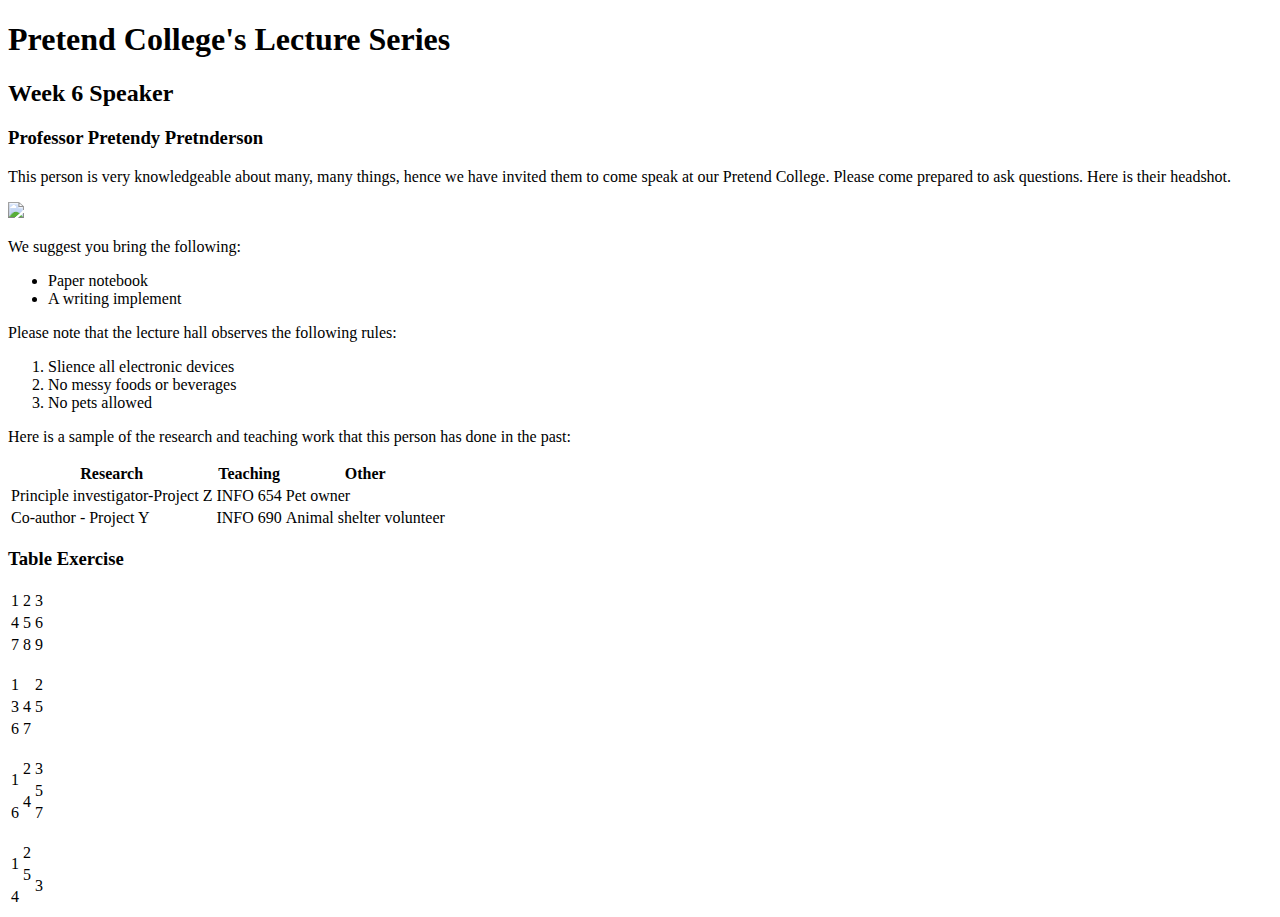
==== index.html @ 91c75aa8 "Add files via upload" ====
<!DOCTYPE html>
<html>
<head>
    <title>My website!</title>
    <meta charset="UTF-8">
</head>
  <body>
    <h1>Pretend College's Lecture Series</h1>
    <h2>Week 6 Speaker</h2>
      <h3>Professor Pretendy Pretnderson</h3>
      <p>This person is very knowledgeable about many, many things, hence we have invited them to come speak at our Pretend College. Please come prepared to ask questions. Here is their headshot.</p>
      <img src="headshot.jpg">      
<div>
      <p>We suggest you bring the following:
<ul>
    <li>Paper notebook</li>
    <li>A writing implement</li>
</ul>
    <p>Please note that the lecture hall observes the following rules:
<ol>
    <li>Slience all electronic devices</li>
    <li>No messy foods or beverages</li>
    <li>No pets allowed</li>
</ol>
    <p>Here is a sample of the research and teaching work that this person has done in the past:
    </p>
    <table>
    <tr>
    <th>Research</th>
    <th>Teaching</th>
    <th>Other</th>
    </tr>
        <tr>
        <td>Principle investigator-Project Z</td>
        <td>INFO 654</td>
        <td>Pet owner</td>
        </tr>
        <tr>
        <td>Co-author - Project Y</td>
        <td>INFO 690</td>
        <td>Animal shelter volunteer</td>
        </tr>
    </table>
<h3>Table Exercise</h3>
    <table>
    <tr>
        <td>1</td>
        <td>2</td>
        <td>3</td>
    </tr>
    <tr>
        <td>4</td>
        <td>5</td>
        <td>6</td>
    </tr>
    <tr>
        <td>7</td>
        <td>8</td>
        <td>9</td>
    </tr>
    </table>
<p>
    <table>
    <tr>
        <td colspan="2">1</td>
        <td>2</td>
    </tr> 
    <tr>
        <td>3</td>
        <td>4</td>
        <td>5</td>
    </tr>
    <tr>
        <td>6</td>
        <td colspan="2">7</td>
    </tr>
    </table>
<p>
   <table>
    <tr>
        <td rowspan="2">1</td>
        <td>2</td>
        <td colspan="2">3</td>
    </tr>
    <tr>
        <td rowspan="2">4</td>
        <td>5</td>
    </tr>
<tr>
    <td>6</td>
       <td colspan="3">7</td>
       </tr>
      </table>  
<p>
    <table>
    <tr>
        <td rowspan="2">1</td>
        <td colspan="3">2</td>
    </tr>
    <tr>
        <td>5</td>
        <td rowspan="2">3</td>
    </tr>
    <tr>
        <td>4</td>
    </tr> 
    </table>
      </div>
</body>
</html>
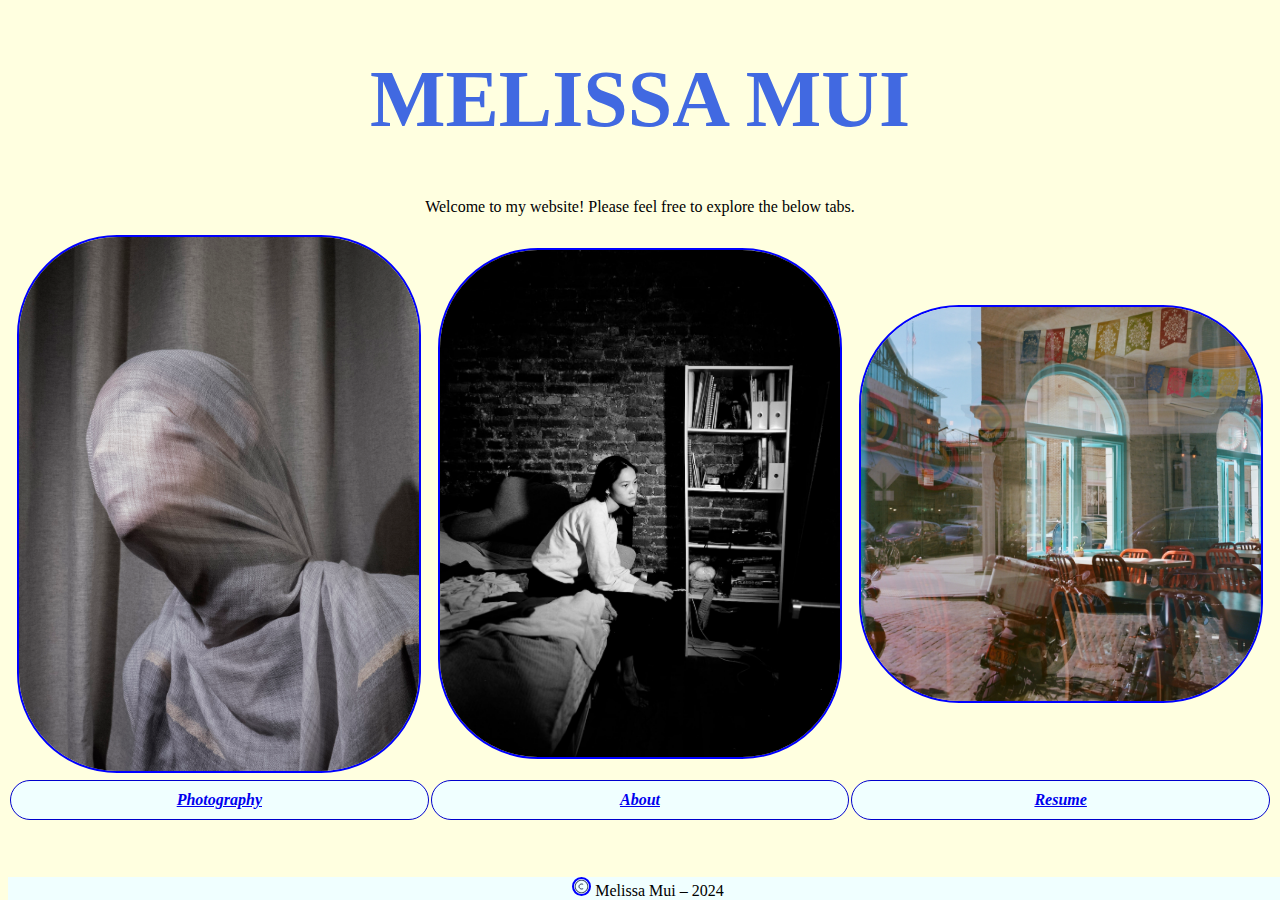
==== commit 3e20ff21: "Add files via upload" ====
--- a/index.html
+++ b/index.html
@@ -1,110 +1,27 @@
 <!DOCTYPE html>
 <html>
 <head>
-    <title>My website!</title>
+    <title>Melissa Mui – Home Page</title>
     <meta charset="UTF-8">
+    <link rel="stylesheet" type="text/css" href="homepage.css">
 </head>
   <body>
-    <h1>Pretend College's Lecture Series</h1>
-    <h2>Week 6 Speaker</h2>
-      <h3>Professor Pretendy Pretnderson</h3>
-      <p>This person is very knowledgeable about many, many things, hence we have invited them to come speak at our Pretend College. Please come prepared to ask questions. Here is their headshot.</p>
-      <img src="headshot.jpg">      
-<div>
-      <p>We suggest you bring the following:
-<ul>
-    <li>Paper notebook</li>
-    <li>A writing implement</li>
-</ul>
-    <p>Please note that the lecture hall observes the following rules:
-<ol>
-    <li>Slience all electronic devices</li>
-    <li>No messy foods or beverages</li>
-    <li>No pets allowed</li>
-</ol>
-    <p>Here is a sample of the research and teaching work that this person has done in the past:
-    </p>
+  <h1>Melissa Mui</h1>
+      <h3>Welcome to my website! Please feel free to explore the below tabs.</h3>
+
     <table>
-    <tr>
-    <th>Research</th>
-    <th>Teaching</th>
-    <th>Other</th>
-    </tr>
-        <tr>
-        <td>Principle investigator-Project Z</td>
-        <td>INFO 654</td>
-        <td>Pet owner</td>
-        </tr>
-        <tr>
-        <td>Co-author - Project Y</td>
-        <td>INFO 690</td>
-        <td>Animal shelter volunteer</td>
-        </tr>
-    </table>
-<h3>Table Exercise</h3>
-    <table>
-    <tr>
-        <td>1</td>
-        <td>2</td>
-        <td>3</td>
+     <tr>
+        <td><img src="Photos.jpg" alt="Photography"></td>
+        <td><img src="Aboutme.jpg" alt="About"></td>
+        <td><img src="Resume.jpg" alt="Resume"></td>
     </tr>
     <tr>
-        <td>4</td>
-        <td>5</td>
-        <td>6</td>
-    </tr>
-    <tr>
-        <td>7</td>
-        <td>8</td>
-        <td>9</td>
+        <th><a href="photos.html">Photography</a></th>
+        <th><a href="about.html">About</a></th>
+        <th><a href="resume.html">Resume</a></th>
     </tr>
     </table>
-<p>
-    <table>
-    <tr>
-        <td colspan="2">1</td>
-        <td>2</td>
-    </tr> 
-    <tr>
-        <td>3</td>
-        <td>4</td>
-        <td>5</td>
-    </tr>
-    <tr>
-        <td>6</td>
-        <td colspan="2">7</td>
-    </tr>
-    </table>
-<p>
-   <table>
-    <tr>
-        <td rowspan="2">1</td>
-        <td>2</td>
-        <td colspan="2">3</td>
-    </tr>
-    <tr>
-        <td rowspan="2">4</td>
-        <td>5</td>
-    </tr>
-<tr>
-    <td>6</td>
-       <td colspan="3">7</td>
-       </tr>
-      </table>  
-<p>
-    <table>
-    <tr>
-        <td rowspan="2">1</td>
-        <td colspan="3">2</td>
-    </tr>
-    <tr>
-        <td>5</td>
-        <td rowspan="2">3</td>
-    </tr>
-    <tr>
-        <td>4</td>
-    </tr> 
-    </table>
-      </div>
-</body>
-</html>+      <footer>
+          <img class="copyright" src="copyright-svgrepo-com.svg" alt="copyright"> Melissa Mui – 2024
+      </footer>
+  </body>
--- a/homepage.css
+++ b/homepage.css
@@ -0,0 +1,57 @@
+        body {
+            background-color: lightyellow;
+            padding-bottom: 30px;
+        }
+        
+        h1 {
+            font-family: "century gothic", serif;
+            font-weight: bold;
+            font-size: 500%;
+            text-align: center;
+            color: royalblue;
+            text-transform: uppercase;
+        }
+        
+        h3 {
+            font-family: "century gothic", serif;
+            font-weight: lighter;
+            font-size: 100%;
+            text-align: center;
+        }
+        table {
+            font-family: bodoni, serif;
+            font-size: 100%;
+            font-weight: normal;
+            font-style:italic;
+            width: 100%;
+        }
+            
+        th {
+            border-radius: 30px;
+            border: 1px solid mediumblue;
+            background-color: azure;
+            padding: 10px;
+        }
+        
+        td {
+            text-align: center;
+        }
+        
+        img {
+            width: 400px;
+            border-radius: 100px;
+            border: 2px solid blue;
+        }
+        
+        .copyright {
+            width: 15px;
+        }
+        
+        footer {
+            position: fixed;
+            bottom: 0px;
+            width: 100%;
+            text-align: center;
+            font-family: "century gothic", serif;
+            background-color: azure;
+        }